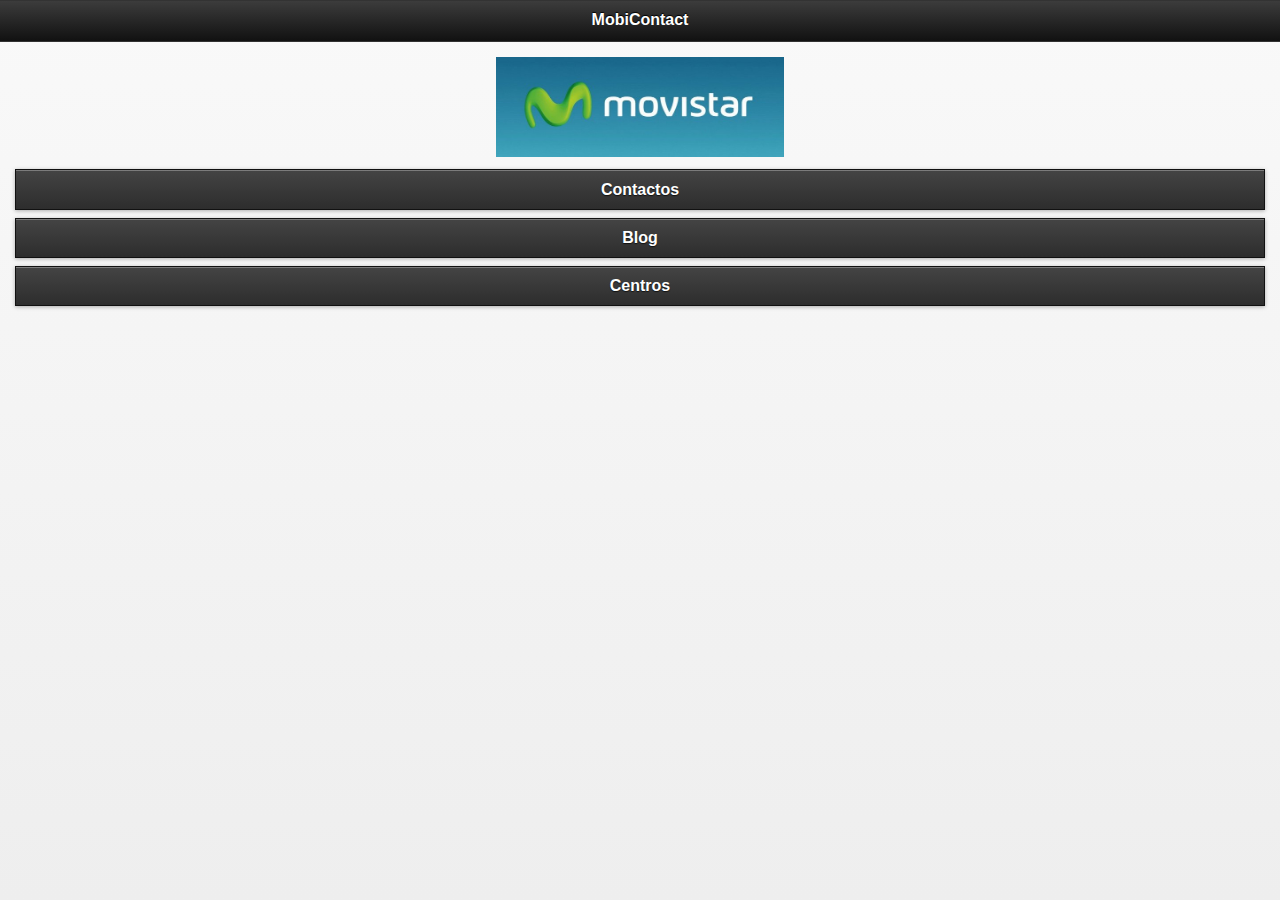
==== trunk/MobiContact/assets/www/index.html @ eaf75705 "" ====
<!DOCTYPE html>
<html>
    <head>
        <meta charset="utf-8" />
        <meta name="viewport" content="width=device-width, initial-scale=1" />
        <title>MobiContact</title>
        <link rel="stylesheet" href="themes/jquery.mobile-1.1.1.min.css" />
        <!--        <link rel="stylesheet" href="themes/my.css" />-->

        <script type="text/javascript" charset="utf-8" src="js/jquery.min.js"></script>
        <script type="text/javascript" charset="utf-8" src="js/jquery.mobile-1.1.1.min.js"></script>
        <!--        <script src="js/my.js"></script>-->
    </head>
    <body>
        <!-- PAGINA INICIAL -->
        <div data-role="page" id="main">
            <div data-role="header">
                <h1>MobiContact</h1>
            </div><!-- /header -->

            <div data-role="content">	
                <div style=" text-align:center">
                    <img style="width: 288px; height: 100px" src="themes/images/movistar_horizontal.jpg" />
                </div>
                <a href="#contactos" data-role="button" data-theme="a">Contactos</a>
                <a href="#mainPage" data-role="button" data-theme="a">Blog</a>
                <a href="#centros" data-role="button" data-theme="a">Centros</a>
            </div><!-- /content -->
        </div><!-- /page -->

        <div data-role="page" id="mainPage">
            <div data-role="header">
                <a href="#main" data-rel="back">Home</a>
                <h1>Blog Movistar</h1>
            </div>

            <div data-role="content">  
                <div id="status"></div>  
                <ul id="linksList" data-role="listview" data-inset="true"></ul>
            </div>

            <div data-role="footer">
                <h4>Loja -  Ecuador</h4>
            </div>
        </div>

        <div data-role="page" id="contentPage">
            <div data-role="header">
                <a href="#main" data-rel="back">Home</a>
                <h1>Blog Movistar</h1>
            </div>

            <div data-role="content" id="entryText">
            </div>

            <div data-role="footer">
                <a href="#mainPage" data-rel="back">Posts!</a>
            </div>
        </div>

        <!-- PAGINA DE CONTACTOS -->
        <div data-role="page" id="contactos">
            <div data-role="header">
                <a href="#main" data-rel="back">Home</a>
                <h1>Contactos</h1>
            </div> <!--header -->

            <div data-role="content">	
                <div style=" text-align:center">
                    <img style="width: 288px; height: 100px" src="themes/images/movistar_horizontal.jpg" />
                </div>

                <div data-role="content">
                    <a id="actualizar" data-role="button" href=#> Actualizar </a>
                    <div id="status"></div> 
                    <ul id="listaContactos" data-role="listview" data-inset="true"></ul>
                </div>
            </div> <!--content -->
        </div> <!--page -->
        
        
        <!-- PAGINA DE CENTROS -->
        <div data-role="page" id="centros">
            <div data-role="header">
                <a href="#main" data-rel="back">Home</a>
                <h1>Blog Movistar</h1>
            </div>

            <div data-role="content"> 
            </div>

            <div data-role="footer">
                
            </div>
        </div>

        <script type="text/javascript" charset="utf-8" src="js/rss.js"></script>
        <script type="text/javascript" charset="utf-8" src="js/cordova-1.7.0.js"></script>  
        <script type="text/javascript" charset="utf-8" src="js/contactos.js"></script>

        <!--        <div style=" text-align:center">
                    <img style="width: 288px; height: 100px" src="themes/images/movistar_horizontal.jpg" />
                </div>
                <div class="ui-grid-a">
                    <div class="ui-block-a">
                        <div style=" text-align:center">
                            <a data-role="button" data-inline="true" href="centros.html">
                                <img src="themes/images/sim_icon2.png" style="width: 60px; height: px"/>
                                <br>Centros
                            </a>
                        </div>
                    </div>
                    <div class="ui-block-b">
                        <div style=" text-align:center">
                            <a data-role="button" data-inline="true" href="perfil.html">
                                <img src="themes/images/icon-pc-movistar.png" style="width: 60px; height: px"/>
                                <br>Peril
                            </a>
                        </div>
                    </div>
                    <div class="ui-block-a">
                    </div>
                    <div class="ui-block-b">
                    </div>
                    <div class="ui-block-a">
                        <div style=" text-align:center">
                            <a data-role="button" data-inline="true" href="contactos.html">
                                <img src="themes/images/tools_icon2.png" style="width: 60px; height: px"/>
                                <br>Numeros
                            </a>
                        </div>
                    </div>
                    <div class="ui-block-b">
                        <div style=" text-align:center">
                            <a data-role="button" data-inline="true" href="noticias.html">
                                <img src="themes/images/notes_icon2.png" style="width: 60px; height: px"/>
                                <br>Ofertas
                            </a>
                        </div>
                    </div>
        
                </div>-->
    </body>
</html>
---- trunk/MobiContact/assets/www/themes/my.css ----
.text-align-center {
  text-align: center;
}
.text-align-right {
  text-align: right;
}

/** CSS for non-standard jQuery Mobile styles or Codiqa components **/
.split-wrapper {
  width: 100%;
  min-height: 200px;
  clear: both;
}
@media all and (min-width: 650px) {
	.content-secondary {
		text-align: left;
		float: left;
		width: 45%;
		background: none;
		padding: 1.5em 6% 3em 0;
		margin: 0;
	}
	.content-secondary {
    background: none;
    border-top: none;
	}
	.content-primary {
		width: 45%;
		float: right;
		margin-right: 1%;
		padding-right: 1%;
	}
	.content-primary ul:first-child {
		margin-top: 0;
	}
  .content-secondary ul.ui-listview, .content-secondary ul.ui-listview-inset {
    margin: 0;
  }
  .content-secondary ul.ui-listview .ui-li-divider, .content-secondary ul.ui-listview .ui-li {
    border-radius: 0px;
  }
  .content-secondary ul.ui-listview .ui-li {
    border-left: 0;
    border-right: 0;
  }
	.content-secondary h2 {
		position: absolute;
		left: -9999px;
	}
	.content-secondary .ui-li-divider {
		padding-top: 1em;
		padding-bottom: 1em;
	}
	.content-secondary {
		margin: 0;
		padding: 0;
	}
  
}
@media all and (min-width: 750px){
	.content-secondary {
		width: 34%;
	}
	.content-primary {
		width: 60%;
		padding-right: 1%;
	}	
  .content-secondary ul.ui-listview-inset {
}

@media all and (min-width: 1200px){
	.content-secondary {
		width: 30%;
		padding-right:6%;
		margin: 0px 0 20px 5%;
	}
	.content-secondary ul {
    margin: 0;
  }
	.content-secondary {
		margin: 0;
		padding: 0;
	}
	.content-primary {
		width: 50%;
		margin-right: 5%;
		padding-right: 3%;
	}
	.content-primary {
		width: 60%;
	}
}
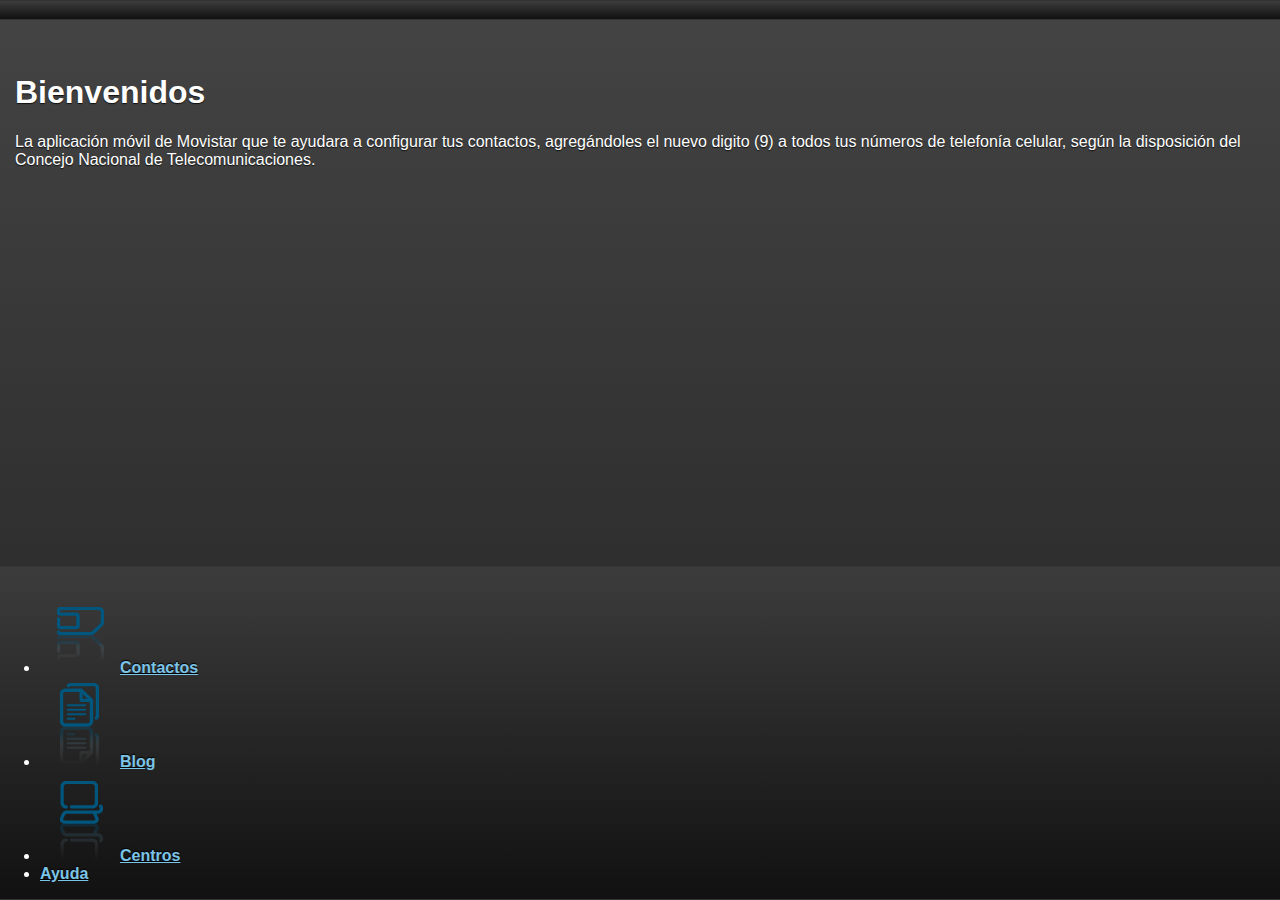
==== commit 08af466a: "interfaz integradas problemas con eventos de navegacion!!" ====
--- a/trunk/MobiContact/assets/www/index.html
+++ b/trunk/MobiContact/assets/www/index.html
@@ -9,47 +9,73 @@
 
         <script type="text/javascript" charset="utf-8" src="js/jquery.min.js"></script>
         <script type="text/javascript" charset="utf-8" src="js/jquery.mobile-1.1.1.min.js"></script>
+        <link rel="stylesheet" href="themes/my.css"/>
         <!--        <script src="js/my.js"></script>-->
     </head>
     <body>
         <!-- PAGINA INICIAL -->
-        <div data-role="page" id="main">
-            <div data-role="header">
-                <h1>MobiContact</h1>
+        <div data-role="page" id="main" data-theme="a">
+            <div data-role="header">
+                <div id="head">
+                    <img id="img-head" src="themes/images/movistar-head.png" alt="">
+                </div>
             </div><!-- /header -->
 
             <div data-role="content">	
                 <div style=" text-align:center">
-                    <img style="width: 288px; height: 100px" src="themes/images/movistar_horizontal.jpg" />
-                </div>
-                <a href="#contactos" data-role="button" data-theme="a">Contactos</a>
+                </div>
+                <!--<a href="#contactos" data-role="button" data-theme="a">Contactos</a>
                 <a href="#mainPage" data-role="button" data-theme="a">Blog</a>
-                <a href="#centros" data-role="button" data-theme="a">Centros</a>
+                <a href="#centros" data-role="button" data-theme="a">Centros</a>-->
+                <section id="content">
+                    <article>
+                        <img src="themes/images/icon-asistente-movil1.png" class="img_content" alt="">
+                        <h1 class="title">Bienvenidos</h1>
+                        <p>La aplicación móvil de Movistar que te ayudara a configurar tus contactos, agregándoles el nuevo digito (9) a todos tus números de telefonía celular, según la  disposición del Concejo Nacional de Telecomunicaciones.</p>
+                    </article>
+                </section>
+                
             </div><!-- /content -->
+            <div data-role="footer" data-position="fixed" >
+                <ul class="ul-menu">
+                    <li class="li-menu"><a href="#contactos"><img src="themes/images/sim_icon2.png" alt=""><span>Contactos</span></a></li>
+                    <li class="li-menu"><a href="#mainPage"><img src="themes/images/notes_icon2.png" alt=""><span>Blog</span></a></li>
+                    <li class="li-menu"><a href="#centros"><img src="themes/images/icon-pc-movistar.png" alt=""><span>Centros</span></a></li>
+                    <li class="li-menu"><a href="#ayuda"><img src="themes/images/ayuda_icon.png" alt=""><span>Ayuda</span></a></li>
+                </ul>
+            </div>
         </div><!-- /page -->
 
-        <div data-role="page" id="mainPage">
+        <div data-role="page" data-theme="a" id="mainPage">
+            <div data-role="header">
+                <a href="#main" data-rel="#main">Home</a>
+                <!-- <h1>Blog Movistar</h1> -->
+                <div id="head">
+                    <img id="img-head" src="themes/images/movistar-head.png" alt="">
+                </div>
+            </div>
+
+            <div data-role="content">  
+                <div id="status"></div>  
+                <ul id="linksList" data-role="listview" data-inset="true" data-filter="true"></ul>
+            </div>
+
+            <div data-role="footer" data-position="fixed" >
+                <ul class="ul-menu">
+                    <li class="li-menu"><a href="#contactos"><img src="themes/images/sim_icon2.png" alt=""><span>Contactos</span></a></li>
+                    <li class="li-menu"><a href="#mainPage"><img src="themes/images/notes_icon2.png" alt=""><span>Blog</span></a></li>
+                    <li class="li-menu"><a href="#centros"><img src="themes/images/icon-pc-movistar.png" alt=""><span>Centros</span></a></li>
+                    <li class="li-menu"><a href="#ayuda"><img src="themes/images/ayuda_icon.png" alt=""><span>Ayuda</span></a></li>
+                </ul>
+            </div>
+        </div>
+
+        <div data-role="page" id="contentPage">
             <div data-role="header">
                 <a href="#main" data-rel="back">Home</a>
                 <h1>Blog Movistar</h1>
             </div>
 
-            <div data-role="content">  
-                <div id="status"></div>  
-                <ul id="linksList" data-role="listview" data-inset="true"></ul>
-            </div>
-
-            <div data-role="footer">
-                <h4>Loja -  Ecuador</h4>
-            </div>
-        </div>
-
-        <div data-role="page" id="contentPage">
-            <div data-role="header">
-                <a href="#main" data-rel="back">Home</a>
-                <h1>Blog Movistar</h1>
-            </div>
-
             <div data-role="content" id="entryText">
             </div>
 
@@ -59,44 +85,281 @@
         </div>
 
         <!-- PAGINA DE CONTACTOS -->
-        <div data-role="page" id="contactos">
-            <div data-role="header">
-                <a href="#main" data-rel="back">Home</a>
-                <h1>Contactos</h1>
+        <div data-role="page" data-theme="a" id="contactos">
+            <div data-role="header">
+                <a href="#main" data-rel="#main">Home</a>
+                <!-- <h1>Contactos</h1> -->
+                <div id="head">
+                    <img id="img-head" src="themes/images/movistar-head.png" alt="">
+                </div>
             </div> <!--header -->
 
             <div data-role="content">	
-                <div style=" text-align:center">
-                    <img style="width: 288px; height: 100px" src="themes/images/movistar_horizontal.jpg" />
-                </div>
-
                 <div data-role="content">
                     <a id="actualizar" data-role="button" href=#> Actualizar </a>
                     <div id="status"></div> 
-                    <ul id="listaContactos" data-role="listview" data-inset="true"></ul>
+                    <ul id="listaContactos" data-role="listview" data-inset="true" class="ul-menu"></ul>
                 </div>
             </div> <!--content -->
+            <div data-role="footer" data-position="fixed" >
+                <ul class="ul-menu">
+                    <li class="li-menu"><a href="#contactos"><img src="themes/images/sim_icon2.png" alt=""><span>Contactos</span></a></li>
+                    <li class="li-menu"><a href="#mainPage"><img src="themes/images/notes_icon2.png" alt=""><span>Blog</span></a></li>
+                    <li class="li-menu"><a href="#centros"><img src="themes/images/icon-pc-movistar.png" alt=""><span>Centros</span></a></li>
+                    <li class="li-menu"><a href="#ayuda"><img src="themes/images/ayuda_icon.png" alt=""><span>Ayuda</span></a></li>
+                </ul>
+            </div>
         </div> <!--page -->
         
         
         <!-- PAGINA DE CENTROS -->
-        <div data-role="page" id="centros">
-            <div data-role="header">
-                <a href="#main" data-rel="back">Home</a>
-                <h1>Blog Movistar</h1>
+        <div data-role="page" data-theme="a" id="centros">
+            <div data-role="header">
+                <a href="#main" data-rel="#main">Home</a>
+                <!-- <h1>Blog Movistar</h1> -->
+                <div id="head">
+                    <img id="img-head" src="themes/images/movistar-head.png" alt="">
+                </div>
             </div>
 
             <div data-role="content"> 
-            </div>
-
-            <div data-role="footer">
-                
+                <ul data-role="listview" data-inset="true" id='centros_div'  class="ul-menu"></ul>
+            </div>
+
+            <div data-role="footer" data-position="fixed" >
+                <ul class="ul-menu">
+                    <li class="li-menu"><a href="#contactos"><img src="themes/images/sim_icon2.png" alt=""><span>Contactos</span></a></li>
+                    <li class="li-menu"><a href="#mainPage"><img src="themes/images/notes_icon2.png" alt=""><span>Blog</span></a></li>
+                    <li class="li-menu"><a href="#centros"><img src="themes/images/icon-pc-movistar.png" alt=""><span>Centros</span></a></li>
+                    <li class="li-menu"><a href="#ayuda"><img src="themes/images/ayuda_icon.png" alt=""><span>Ayuda</span></a></li>
+                </ul>
+            </div>
+        </div>
+
+
+        <!-- PAGINA DE locales -->
+        <div data-role="page" data-theme="a" id="locales">
+            <div data-role="header">
+                <a href="#main" data-rel="#main">Home</a>
+                <!-- <h1>Blog Movistar</h1> -->
+                <div id="head">
+                    <img id="img-head" src="themes/images/movistar-head.png" alt="">
+                </div>
+            </div>
+
+            <div data-role="content"> 
+                <div style=" text-align:center">
+                    
+                </div>
+                <div class="locales" data-role="listview"  data-inset="true" class="ul-menu"></div>
+            </div>
+
+            <div data-role="footer" data-position="fixed" >
+                <ul class="ul-menu">
+                    <li class="li-menu"><a href="#contactos"><img src="themes/images/sim_icon2.png" alt=""><span>Contactos</span></a></li>
+                    <li class="li-menu"><a href="#mainPage"><img src="themes/images/notes_icon2.png" alt=""><span>Blog</span></a></li>
+                    <li class="li-menu"><a href="#centros"><img src="themes/images/icon-pc-movistar.png" alt=""><span>Centros</span></a></li>
+                    <li class="li-menu"><a href="#ayuda"><img src="themes/images/ayuda_icon.png" alt=""><span>Ayuda</span></a></li>
+                </ul>
+            </div>
+        </div>
+
+
+        <!-- PAGINA DE locales -->
+        <div data-role="page" data-theme="a" id="mapa">
+            <div data-role="header">
+                <a href="#main" data-rel="#main">Home</a>
+                <!-- <h1>Blog Movistar</h1> -->
+                <div id="head">
+                    <img id="img-head" src="themes/images/movistar-head.png" alt="">
+                </div>
+            </div>
+
+            <div data-role="content" style="text-align:center; display:block; margin-left:auto; margin-right:auto;"> 
+                 <div id="map" style="height:350px; width:100%"></div>
+            </div>
+
+            <div data-role="footer" data-position="fixed" >
+                <ul class="ul-menu">
+                    <li class="li-menu"><a href="#contactos"><img src="themes/images/sim_icon2.png" alt=""><span>Contactos</span></a></li>
+                    <li class="li-menu"><a href="#mainPage"><img src="themes/images/notes_icon2.png" alt=""><span>Blog</span></a></li>
+                    <li class="li-menu"><a href="#centros"><img src="themes/images/icon-pc-movistar.png" alt=""><span>Centros</span></a></li>
+                    <li class="li-menu"><a href="#ayuda"><img src="themes/images/ayuda_icon.png" alt=""><span>Ayuda</span></a></li>
+                </ul>
+            </div>
+        </div>
+
+        <!-- PAGINA DE AYUDA -->
+        <div data-role="page" data-theme="a" id="ayuda">
+            <div data-role="header">
+                <a href="#main" data-rel="#main">Home</a>
+                
+                <div id="head">
+                    <img id="img-head" src="themes/images/movistar-head.png" alt="">
+                </div>
+            </div>
+
+            <div data-role="content">
+                <section id="sec_ayuda">
+                    <article>
+                        <h1 class="title">Ayuda</h1>
+                        <p>Por favor, Seleccione una opción:</p>
+                        <ul class="ul-ayu">
+                            <li class="li-ayu"><a href="#ayuda-contactos"><img src="themes/images/sim_icon2.png" alt=""><span>Contactos</span></a></li>
+                            <li class="li-ayu"><a href="#ayuda-blog"><img src="themes/images/notes_icon2.png" alt=""><span>Blog</span></a></li>
+                            <li class="li-ayu"><a href="#ayuda-centros"><img src="themes/images/icon-pc-movistar.png" alt=""><span>Centros</span></a></li>
+                            <li class="li-ayu"><a href="#ayuda-ayuda"><img src="themes/images/ayuda_icon.png" alt=""><span>Ayuda</span></a></li>
+                        </ul>
+                    </article>
+                </section>
+            </div>
+
+            <div data-role="footer" data-position="fixed" >
+                <ul class="ul-menu">
+                    <li class="li-menu"><a href="#contactos"><img src="themes/images/sim_icon2.png" alt=""><span>Contactos</span></a></li>
+                    <li class="li-menu"><a href="#mainPage"><img src="themes/images/notes_icon2.png" alt=""><span>Blog</span></a></li>
+                    <li class="li-menu"><a href="#centros"><img src="themes/images/icon-pc-movistar.png" alt=""><span>Centros</span></a></li>
+                    <li class="li-menu"><a href="#ayuda"><img src="themes/images/ayuda_icon.png" alt=""><span>Ayuda</span></a></li>
+                </ul>
+            </div>
+        </div>
+
+        <!-- PAGINA DE AYUDA contactos -->
+        <div data-role="page" data-theme="a" id="ayuda-contactos">
+            <div data-role="header">
+                <a href="#main" data-rel="#main">Home</a>
+                
+                <div id="head">
+                    <img id="img-head" src="themes/images/movistar-head.png" alt="">
+                </div>
+            </div>
+
+            <div data-role="content">
+                <section id="sec_ayuda">
+                    <article>
+                        <h1 class="title">Contactos</h1>
+                        <img src="themes/images/sim_icon2.png" class="img_content" alt="">
+                        <p>Dentro de esta opción encontrarte un botón “Actualizar” el cual le permitirá a la aplicación obtener todos sus contactos y verificar si cada números  almacenando es un número celular o convencional, en caso de ser número celular se le agregara el nuevo digito (9) establecido por el Concejo Nacional de Telecomunicaciones, es decir si un número de celular con este formato: 08x-xxx-xxx, al momento de convertirlo al nuevo formato se deberá escribir el digito 9 después del 0 y el resto del número, quedando de la siguiente forma: 098-xxx-xxxx. Por el contrario si el número encontrado resulta ser un número convencional no se realizara ningún cambio sobre el. El nuevo digito entrara en vigencia el 30 de septiembre del 2012.</p>
+                    </article>
+                </section>
+            </div>
+
+            <div data-role="footer" data-position="fixed" >
+                <ul class="ul-menu">
+                    <li class="li-menu"><a href="#contactos"><img src="themes/images/sim_icon2.png" alt=""><span>Contactos</span></a></li>
+                    <li class="li-menu"><a href="#mainPage"><img src="themes/images/notes_icon2.png" alt=""><span>Blog</span></a></li>
+                    <li class="li-menu"><a href="#centros"><img src="themes/images/icon-pc-movistar.png" alt=""><span>Centros</span></a></li>
+                    <li class="li-menu"><a href="#ayuda"><img src="themes/images/ayuda_icon.png" alt=""><span>Ayuda</span></a></li>
+                </ul>
+            </div>
+        </div>
+
+        <!-- PAGINA DE AYUDA Blog -->
+        <div data-role="page" data-theme="a" id="ayuda-blog">
+            <div data-role="header">
+                <a href="#main" data-rel="#main">Home</a>
+                
+                <div id="head">
+                    <img id="img-head" src="themes/images/movistar-head.png" alt="">
+                </div>
+            </div>
+
+            <div data-role="content">
+                <section id="sec_ayuda">
+                    <article>
+                        <h1 class="title">Blog</h1>
+                        <img src="themes/images/notes_icon2.png" class="img_content" alt="">
+                        <p>Dentro de la pestaña Blog encontrara los últimos post publicados dentro del <a href="http://telefonica.com.ec/blog/">blog oficial de movistar ecuador</a> estos aparecerán listados por su titulo, para ver su contenido puede hacer clic sobre cualquier tema de su interés o simplemente puede filtrar el tema que desee, escribiendo sobre la caja de texto destinado para ello, la búsqueda es sensible a los caracteres acentuados, es decir existen diferencias  entre vocales con tilde que vocales sin tilde, recomendamos tener esto en cuenta cuando realice sus búsquedas.</p>
+                    </article>
+                </section>
+            </div>
+
+            <div data-role="footer" data-position="fixed" >
+                <ul class="ul-menu">
+                    <li class="li-menu"><a href="#contactos"><img src="themes/images/sim_icon2.png" alt=""><span>Contactos</span></a></li>
+                    <li class="li-menu"><a href="#mainPage"><img src="themes/images/notes_icon2.png" alt=""><span>Blog</span></a></li>
+                    <li class="li-menu"><a href="#centros"><img src="themes/images/icon-pc-movistar.png" alt=""><span>Centros</span></a></li>
+                    <li class="li-menu"><a href="#ayuda"><img src="themes/images/ayuda_icon.png" alt=""><span>Ayuda</span></a></li>
+                </ul>
+            </div>
+        </div>
+
+        <!-- PAGINA DE AYUDA centros -->
+        <div data-role="page" data-theme="a" id="ayuda-centros">
+            <div data-role="header">
+                <a href="#main" data-rel="#main">Home</a>
+                
+                <div id="head">
+                    <img id="img-head" src="themes/images/movistar-head.png" alt="">
+                </div>
+            </div>
+
+            <div data-role="content">
+                <section id="sec_ayuda">
+                    <article>
+                        <h1 class="title">Centros</h1>
+                        <img src="themes/images/icon-pc-movistar.png" class="img_content" alt="">
+                        <p>Dentro de esta opción encontraremos los principales centros autorizados del país ubicados dentro de un mapa provisto por el servicio de Open Street Maps, estos centros están divididos en las principales ciudades como Quito, Guayaquil, Cuenca y Loja, Seleccionamos la ciudad que deseemos y posteriormente se listaran los principales centros autorizados en esa ciudad, posteriormente visualizaremos el centro autorizado seleccionado en el mapa resaltado por una flecha roja en la ubicación exacta del centro autorizado.</p>
+                    </article>
+                </section>
+            </div>
+
+            <div data-role="footer" data-position="fixed" >
+                <ul class="ul-menu">
+                    <li class="li-menu"><a href="#contactos"><img src="themes/images/sim_icon2.png" alt=""><span>Contactos</span></a></li>
+                    <li class="li-menu"><a href="#mainPage"><img src="themes/images/notes_icon2.png" alt=""><span>Blog</span></a></li>
+                    <li class="li-menu"><a href="#centros"><img src="themes/images/icon-pc-movistar.png" alt=""><span>Centros</span></a></li>
+                    <li class="li-menu"><a href="#ayuda"><img src="themes/images/ayuda_icon.png" alt=""><span>Ayuda</span></a></li>
+                </ul>
+            </div>
+        </div>
+
+        <!-- PAGINA DE AYUDA ayuda -->
+        <div data-role="page" data-theme="a" id="ayuda-ayuda">
+            <div data-role="header">
+                <a href="#main" data-rel="#main">Home</a>
+                
+                <div id="head">
+                    <img id="img-head" src="themes/images/movistar-head.png" alt="">
+                </div>
+            </div>
+
+            <div data-role="content">
+                <section id="sec_ayuda">
+                    <article>
+                        <h1 class="title">Ayuda</h1>
+                        <img src="themes/images/ayuda_icon.png" class="img_content" alt="">
+                        <p>Encontrara un menú con las opciones disponibles, el usuario deberá seleccionar una de las cuatro opciones disponibles.</br>
+                        <b>Contactos:</b> Provee la información necesaria para poder realizar la actualización de sus contactos.</br>
+                        <b>Blog:</b> Información general acerca de los post publicados en el Blog oficial de Movistar Ecuador.</br>
+                        <b>Centros:</b> Provee información necesaria sobre la ubicación de los principales centros  autorizados del país en las ciudades mas relevantes.</br>
+                        <b>Ayuda:</b> Muestra información básica de cada elemento de la aplicación.
+                        </p>
+                    </article>
+                </section>
+            </div>
+
+            <div data-role="footer" data-position="fixed" >
+                <ul class="ul-menu">
+                    <li class="li-menu"><a href="#contactos"><img src="themes/images/sim_icon2.png" alt=""><span>Contactos</span></a></li>
+                    <li class="li-menu"><a href="#mainPage"><img src="themes/images/notes_icon2.png" alt=""><span>Blog</span></a></li>
+                    <li class="li-menu"><a href="#centros"><img src="themes/images/icon-pc-movistar.png" alt=""><span>Centros</span></a></li>
+                    <li class="li-menu"><a href="#ayuda"><img src="themes/images/ayuda_icon.png" alt=""><span>Ayuda</span></a></li>
+                </ul>
             </div>
         </div>
 
         <script type="text/javascript" charset="utf-8" src="js/rss.js"></script>
-        <script type="text/javascript" charset="utf-8" src="js/cordova-1.7.0.js"></script>  
+        <script type="text/javascript" charset="utf-8" src="cordova-2.0.0.js"></script>  
         <script type="text/javascript" charset="utf-8" src="js/contactos.js"></script>
+        <script type="text/javascript" charset="utf-8" src="js/fittext.js"></script>
+        <script type="text/javascript" charset="utf-8" src="js/centros.js"></script>
+        <script src="http://www.openlayers.org/api/OpenLayers.js">  </script>
+        <script type="text/javascript" charset="utf-8">
+            //$("span").fitText();
+            //$("span").fitText(1.2);
+            $("span").fitText(1.1, { minFontSize: '11px', maxFontSize: '20px' });
+        </script>
 
         <!--        <div style=" text-align:center">
                     <img style="width: 288px; height: 100px" src="themes/images/movistar_horizontal.jpg" />
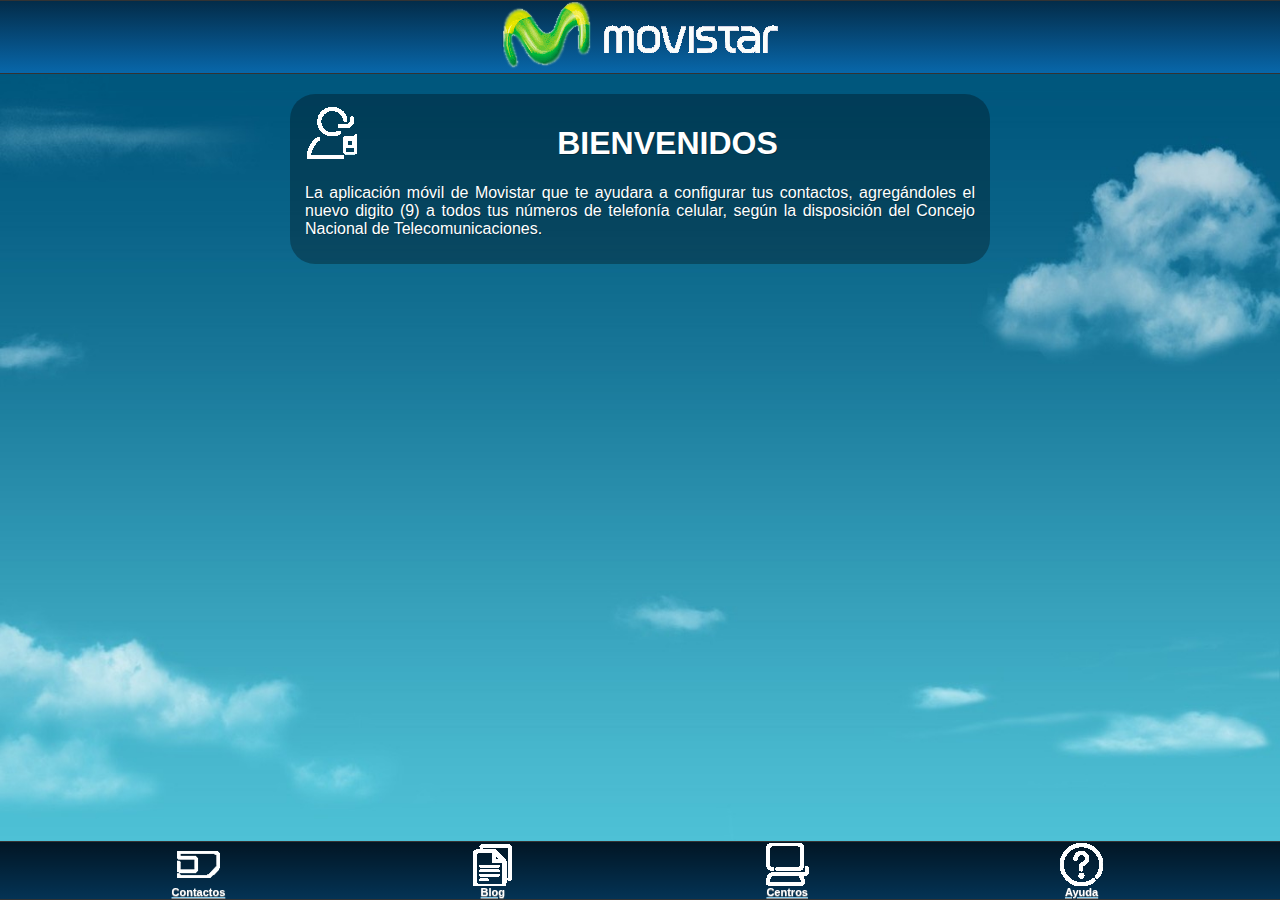
==== commit 9420869a: "SlideUp" ====
--- a/trunk/MobiContact/assets/www/index.html
+++ b/trunk/MobiContact/assets/www/index.html
@@ -41,7 +41,7 @@
                     <li class="li-menu"><a href="#contactos"><img src="themes/images/sim_icon2.png" alt=""><span>Contactos</span></a></li>
                     <li class="li-menu"><a href="#mainPage"><img src="themes/images/notes_icon2.png" alt=""><span>Blog</span></a></li>
                     <li class="li-menu"><a href="#centros"><img src="themes/images/icon-pc-movistar.png" alt=""><span>Centros</span></a></li>
-                    <li class="li-menu"><a href="#ayuda"><img src="themes/images/ayuda_icon.png" alt=""><span>Ayuda</span></a></li>
+                    <li class="li-menu"><a href="#ayuda" data-transition="slideup"><img src="themes/images/ayuda_icon.png" alt=""><span>Ayuda</span></a></li>
                 </ul>
             </div>
         </div><!-- /page -->
@@ -350,7 +350,7 @@
         </div>
 
         <script type="text/javascript" charset="utf-8" src="js/rss.js"></script>
-        <script type="text/javascript" charset="utf-8" src="cordova-2.0.0.js"></script>  
+        <script type="text/javascript" charset="utf-8" src="js/cordova-2.0.0.js"></script>  
         <script type="text/javascript" charset="utf-8" src="js/contactos.js"></script>
         <script type="text/javascript" charset="utf-8" src="js/fittext.js"></script>
         <script type="text/javascript" charset="utf-8" src="js/centros.js"></script>
--- a/trunk/MobiContact/assets/www/themes/my.css
+++ b/trunk/MobiContact/assets/www/themes/my.css
@@ -1,4 +1,225 @@
-.text-align-center {
+p {
+	text-align: justify;
+}
+.ui-body-a {
+	background-color: #0066FF;
+	background: transparent url(images/background.jpg) no-repeat;
+	background-size: 100% 100%;
+}
+
+.ui-bar-a {
+	/*border: 1px solid #B3B3B3 /*{a-bar-border};*/
+	background: #064a7a; /*{a-bar-background-color}*/
+	color: #ffffff; /*{a-bar-color}*/
+	font-weight: bold;
+	text-shadow: 0 1px 1px #8d8b8b;
+	background-image: -webkit-gradient(linear, left top, left bottom, from( #032c49 /*{a-bar-background-start}*/), to( #0867aa /*{a-bar-background-end}*/)); /* Saf4+, Chrome */
+	background-image: -webkit-linear-gradient( #032c49 /*{a-bar-background-start}*/, #0867aa /*{a-bar-background-end}*/); /* Chrome 10+, Saf5.1+ */
+	background-image:    -moz-linear-gradient( #032c49 /*{a-bar-background-start}*/, #0867aa /*{a-bar-background-end}*/); /* FF3.6 */
+	background-image:     -ms-linear-gradient( #032c49 /*{a-bar-background-start}*/, #0867aa /*{a-bar-background-end}*/); /* IE10 */
+	background-image:      -o-linear-gradient( #032c49 /*{a-bar-background-start}*/, #0867aa /*{a-bar-background-end}*/); /* Opera 11.10+ */
+	background-image:         linear-gradient( #032c49 /*{a-bar-background-start}*/, #0867aa /*{a-bar-background-end}*/);
+}
+
+#content{
+	/* background: gray; */
+	background:rgba(0,0,0,.3);
+	border-radius: 25px;
+	margin: 0 auto;
+	max-width:700px;
+	/* max-width:70%; */
+}
+
+#content article{	
+	margin: 5px;
+	padding: 10px;
+	text-shadow: 1px 1px 0 rgba(0,0,0,.3);
+	text-align: justify;
+}
+
+#img-head {
+	/* max-width: 277px;
+	width: 100%;
+	heigh t: 100%;*/
+
+	max-width: 40%;
+	height: auto;
+	margin-bottom: 0;
+}
+
+#head {
+	text-align: center;
+}
+
+.img_content {
+	max-width: 15%;
+	height: auto;
+	float: left;
+}
+
+#list_ayuda {
+	background: rgba(0,0,0,0);
+	font-size: 16px;
+	text-align: justify;
+}
+
+#list_ayuda .list_opc {
+	clear: left; 
+	display: block;
+	width: 100%;
+	/* margin-left: 15px; */
+	font-weight: bold;
+}
+
+#list_ayuda .list_opc:hover {
+	background: rgba(0,0,0,0);
+}
+
+#sec_ayuda {
+	background:rgba(0,0,0,.3);
+	border-radius: 25px;
+	margin: 0 auto;
+	max-width:700px;
+	padding: 10px;
+}
+
+#sec_ayuda .ul-ayu {
+	background:rgba(0,0,0,.5);
+	border-radius: 25px;
+	text-align: center;
+	padding-left: 0px;
+}
+
+#sec_ayuda .ul-ayu .li-ayu {
+	box-sizing:border-box;
+	display: inline-block;
+	padding: 10px 10px 10px 0px;
+	width: 40%;
+}
+
+#sec_ayuda .ul-ayu .li-ayu:hover{
+	background: rgba(0,0,0,.3);
+	border-radius: 10px;
+}
+
+#sec_ayuda .ul-ayu .li-ayu img {
+	max-width: 90%;
+}
+
+.ui-overlay-a .ul-ayu .li-ayu a span{
+	color:white;
+	display: block;
+}
+
+.ui-overlay-a .ul-menu{
+	background:rgba(0,0,0,.5);
+	font-size: 0;
+	padding: 0;
+	text-align: center;
+}
+
+.ui-overlay-a .ul-menu .li-menu{
+	box-sizing:border-box;
+	display: inline-block;
+	/* font-size: 16px; */
+	height: 5%;
+	padding: 1px;
+	vertical-align: top;	
+	width: 23%;/*verificar con todos los medelos de cel*/
+}
+
+
+
+.ui-overlay-a .ul-menu .li-menu img {
+	max-width: 50%;
+	height: auto;
+	text-align: center;
+}
+
+
+/*ANIMACION SOBRE EL ENLACE 
+ .ui-overlay-a ul li a img {
+	-webkit-transition:.2s;
+	-moz-transition:.2s;
+}
+
+.ui-overlay-a ul li:hover a img {
+	-webkit-transform:scale(1.1);
+	-moz-transform:scale(1.1);
+} */
+
+ .ui-overlay-a .ul-menu .li-menu a span {
+	color:white;
+	display: block;
+	text-align: center;
+	margin-top: 0;
+	margin-bottom: 0;
+} 
+
+.ui-body-a .ui-link {
+	color: white;
+}
+
+.ui-btn-hover-a {
+	border: 1px solid #111;
+	background: #00335a;
+	font-weight: bold;
+	color: #00335a;
+	text-shadow: 0 /*{a-bhover-shadow-x}*/ 1px /*{a-bhover-shadow-y}*/ 0 /*{a-bhover-shadow-radius}*/ #ffffff /*{a-bhover-shadow-color}*/;
+	background-image: -webkit-gradient(linear, left top, left bottom, from( #00335a /*{a-bhover-background-start}*/), to( #5898c8 /*{a-bhover-background-end}*/)); /* Saf4+, Chrome */
+	background-image: -webkit-linear-gradient( #00335a /*{a-bhover-background-start}*/, #5898c8 /*{a-bhover-background-end}*/); /* Chrome 10+, Saf5.1+ */
+	background-image:    -moz-linear-gradient( #00335a /*{a-bhover-background-start}*/, #5898c8 /*{a-bhover-background-end}*/); /* FF3.6 */
+	background-image:     -ms-linear-gradient( #00335a /*{a-bhover-background-start}*/, #5898c8 /*{a-bhover-background-end}*/); /* IE10 */
+	background-image:      -o-linear-gradient( #00335a /*{a-bhover-background-start}*/, #5898c8 /*{a-bhover-background-end}*/); /* Opera 11.10+ */
+	background-image:         linear-gradient( #00335a /*{a-bhover-background-start}*/, #5898c8 /*{a-bhover-background-end}*/);
+}
+
+.ui-btn-up-a {
+	border:	1px solid #111;
+	background: #215d80;
+}
+
+/* a .ui-link {
+	margin-top: 0;
+	margin-bottom: 0;
+} */
+
+/* a.ui-btn-left{
+	width: 10%;
+	max-width: 60px;
+	max-height: 20px;
+} */
+
+.ui-header .ui-btn-inner{
+	padding: 2px 10px 2px 10px;
+}
+
+/* a.ui-btn-left span {
+	margin: 0,0,0,0;
+	font-size: 12px;
+	padding: 0;
+} */
+
+.ui-overlay-a .ul-menu .li-menu:hover {
+	background: rgba(0,0,0,.3);
+}
+
+.ui-overlay-a .ul-menu .li-menu img span{
+	display: block;
+}
+
+.title {
+	text-align: center;
+	text-transform: uppercase;
+}
+
+@media screen and (max-width: 250px){
+	.ui-overlay-a .ul-menu .li-menu{
+		width: 40%;
+	}
+}
+
+/*.text-align-center {
   text-align: center;
 }
 .text-align-right {
@@ -6,7 +227,7 @@
 }
 
 /** CSS for non-standard jQuery Mobile styles or Codiqa components **/
-.split-wrapper {
+/**.split-wrapper {
   width: 100%;
   min-height: 200px;
   clear: both;
@@ -89,5 +310,4 @@
 	.content-primary {
 		width: 60%;
 	}
-}
-
+}*/--- a/trunk/MobiContact/assets/www/themes/my.css
+++ b/trunk/MobiContact/assets/www/themes/my.css
@@ -1,4 +1,225 @@
-.text-align-center {
+p {
+	text-align: justify;
+}
+.ui-body-a {
+	background-color: #0066FF;
+	background: transparent url(images/background.jpg) no-repeat;
+	background-size: 100% 100%;
+}
+
+.ui-bar-a {
+	/*border: 1px solid #B3B3B3 /*{a-bar-border};*/
+	background: #064a7a; /*{a-bar-background-color}*/
+	color: #ffffff; /*{a-bar-color}*/
+	font-weight: bold;
+	text-shadow: 0 1px 1px #8d8b8b;
+	background-image: -webkit-gradient(linear, left top, left bottom, from( #032c49 /*{a-bar-background-start}*/), to( #0867aa /*{a-bar-background-end}*/)); /* Saf4+, Chrome */
+	background-image: -webkit-linear-gradient( #032c49 /*{a-bar-background-start}*/, #0867aa /*{a-bar-background-end}*/); /* Chrome 10+, Saf5.1+ */
+	background-image:    -moz-linear-gradient( #032c49 /*{a-bar-background-start}*/, #0867aa /*{a-bar-background-end}*/); /* FF3.6 */
+	background-image:     -ms-linear-gradient( #032c49 /*{a-bar-background-start}*/, #0867aa /*{a-bar-background-end}*/); /* IE10 */
+	background-image:      -o-linear-gradient( #032c49 /*{a-bar-background-start}*/, #0867aa /*{a-bar-background-end}*/); /* Opera 11.10+ */
+	background-image:         linear-gradient( #032c49 /*{a-bar-background-start}*/, #0867aa /*{a-bar-background-end}*/);
+}
+
+#content{
+	/* background: gray; */
+	background:rgba(0,0,0,.3);
+	border-radius: 25px;
+	margin: 0 auto;
+	max-width:700px;
+	/* max-width:70%; */
+}
+
+#content article{	
+	margin: 5px;
+	padding: 10px;
+	text-shadow: 1px 1px 0 rgba(0,0,0,.3);
+	text-align: justify;
+}
+
+#img-head {
+	/* max-width: 277px;
+	width: 100%;
+	heigh t: 100%;*/
+
+	max-width: 40%;
+	height: auto;
+	margin-bottom: 0;
+}
+
+#head {
+	text-align: center;
+}
+
+.img_content {
+	max-width: 15%;
+	height: auto;
+	float: left;
+}
+
+#list_ayuda {
+	background: rgba(0,0,0,0);
+	font-size: 16px;
+	text-align: justify;
+}
+
+#list_ayuda .list_opc {
+	clear: left; 
+	display: block;
+	width: 100%;
+	/* margin-left: 15px; */
+	font-weight: bold;
+}
+
+#list_ayuda .list_opc:hover {
+	background: rgba(0,0,0,0);
+}
+
+#sec_ayuda {
+	background:rgba(0,0,0,.3);
+	border-radius: 25px;
+	margin: 0 auto;
+	max-width:700px;
+	padding: 10px;
+}
+
+#sec_ayuda .ul-ayu {
+	background:rgba(0,0,0,.5);
+	border-radius: 25px;
+	text-align: center;
+	padding-left: 0px;
+}
+
+#sec_ayuda .ul-ayu .li-ayu {
+	box-sizing:border-box;
+	display: inline-block;
+	padding: 10px 10px 10px 0px;
+	width: 40%;
+}
+
+#sec_ayuda .ul-ayu .li-ayu:hover{
+	background: rgba(0,0,0,.3);
+	border-radius: 10px;
+}
+
+#sec_ayuda .ul-ayu .li-ayu img {
+	max-width: 90%;
+}
+
+.ui-overlay-a .ul-ayu .li-ayu a span{
+	color:white;
+	display: block;
+}
+
+.ui-overlay-a .ul-menu{
+	background:rgba(0,0,0,.5);
+	font-size: 0;
+	padding: 0;
+	text-align: center;
+}
+
+.ui-overlay-a .ul-menu .li-menu{
+	box-sizing:border-box;
+	display: inline-block;
+	/* font-size: 16px; */
+	height: 5%;
+	padding: 1px;
+	vertical-align: top;	
+	width: 23%;/*verificar con todos los medelos de cel*/
+}
+
+
+
+.ui-overlay-a .ul-menu .li-menu img {
+	max-width: 50%;
+	height: auto;
+	text-align: center;
+}
+
+
+/*ANIMACION SOBRE EL ENLACE 
+ .ui-overlay-a ul li a img {
+	-webkit-transition:.2s;
+	-moz-transition:.2s;
+}
+
+.ui-overlay-a ul li:hover a img {
+	-webkit-transform:scale(1.1);
+	-moz-transform:scale(1.1);
+} */
+
+ .ui-overlay-a .ul-menu .li-menu a span {
+	color:white;
+	display: block;
+	text-align: center;
+	margin-top: 0;
+	margin-bottom: 0;
+} 
+
+.ui-body-a .ui-link {
+	color: white;
+}
+
+.ui-btn-hover-a {
+	border: 1px solid #111;
+	background: #00335a;
+	font-weight: bold;
+	color: #00335a;
+	text-shadow: 0 /*{a-bhover-shadow-x}*/ 1px /*{a-bhover-shadow-y}*/ 0 /*{a-bhover-shadow-radius}*/ #ffffff /*{a-bhover-shadow-color}*/;
+	background-image: -webkit-gradient(linear, left top, left bottom, from( #00335a /*{a-bhover-background-start}*/), to( #5898c8 /*{a-bhover-background-end}*/)); /* Saf4+, Chrome */
+	background-image: -webkit-linear-gradient( #00335a /*{a-bhover-background-start}*/, #5898c8 /*{a-bhover-background-end}*/); /* Chrome 10+, Saf5.1+ */
+	background-image:    -moz-linear-gradient( #00335a /*{a-bhover-background-start}*/, #5898c8 /*{a-bhover-background-end}*/); /* FF3.6 */
+	background-image:     -ms-linear-gradient( #00335a /*{a-bhover-background-start}*/, #5898c8 /*{a-bhover-background-end}*/); /* IE10 */
+	background-image:      -o-linear-gradient( #00335a /*{a-bhover-background-start}*/, #5898c8 /*{a-bhover-background-end}*/); /* Opera 11.10+ */
+	background-image:         linear-gradient( #00335a /*{a-bhover-background-start}*/, #5898c8 /*{a-bhover-background-end}*/);
+}
+
+.ui-btn-up-a {
+	border:	1px solid #111;
+	background: #215d80;
+}
+
+/* a .ui-link {
+	margin-top: 0;
+	margin-bottom: 0;
+} */
+
+/* a.ui-btn-left{
+	width: 10%;
+	max-width: 60px;
+	max-height: 20px;
+} */
+
+.ui-header .ui-btn-inner{
+	padding: 2px 10px 2px 10px;
+}
+
+/* a.ui-btn-left span {
+	margin: 0,0,0,0;
+	font-size: 12px;
+	padding: 0;
+} */
+
+.ui-overlay-a .ul-menu .li-menu:hover {
+	background: rgba(0,0,0,.3);
+}
+
+.ui-overlay-a .ul-menu .li-menu img span{
+	display: block;
+}
+
+.title {
+	text-align: center;
+	text-transform: uppercase;
+}
+
+@media screen and (max-width: 250px){
+	.ui-overlay-a .ul-menu .li-menu{
+		width: 40%;
+	}
+}
+
+/*.text-align-center {
   text-align: center;
 }
 .text-align-right {
@@ -6,7 +227,7 @@
 }
 
 /** CSS for non-standard jQuery Mobile styles or Codiqa components **/
-.split-wrapper {
+/**.split-wrapper {
   width: 100%;
   min-height: 200px;
   clear: both;
@@ -89,5 +310,4 @@
 	.content-primary {
 		width: 60%;
 	}
-}
-
+}*/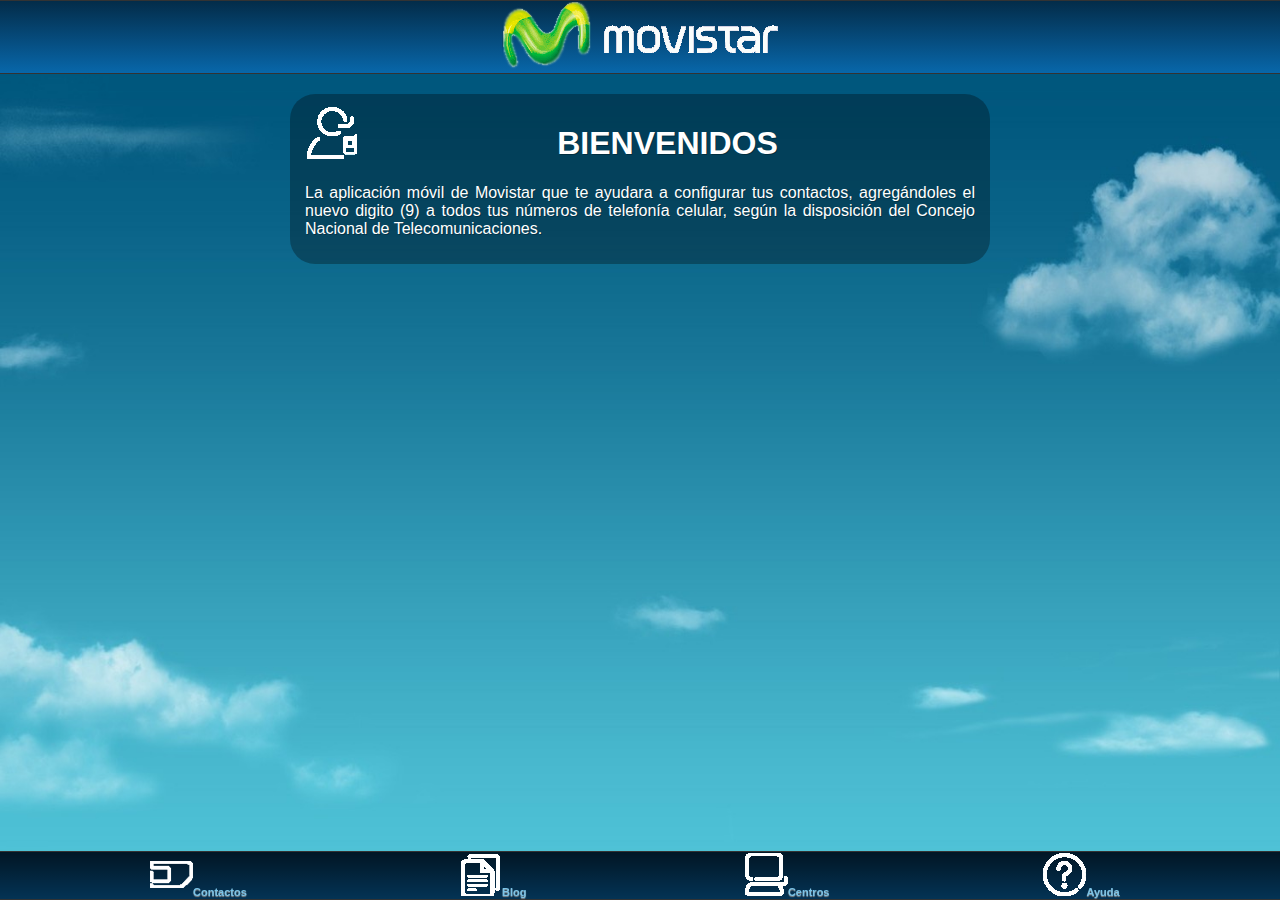
==== commit 52f31af6: "cambiado los enlaces del menu y ayuda" ====
--- a/trunk/MobiContact/assets/www/index.html
+++ b/trunk/MobiContact/assets/www/index.html
@@ -6,7 +6,7 @@
         <title>MobiContact</title>
         <link rel="stylesheet" href="themes/jquery.mobile-1.1.1.min.css" />
         <!--        <link rel="stylesheet" href="themes/my.css" />-->
-
+        <script type="text/javascript" charset="utf-8" src="js/prefixfree.min.js"></script>
         <script type="text/javascript" charset="utf-8" src="js/jquery.min.js"></script>
         <script type="text/javascript" charset="utf-8" src="js/jquery.mobile-1.1.1.min.js"></script>
         <link rel="stylesheet" href="themes/my.css"/>
@@ -22,8 +22,8 @@
             </div><!-- /header -->
 
             <div data-role="content">	
-                <div style=" text-align:center">
-                </div>
+                <!--<div style=" text-align:center">
+                </div>-->
                 <!--<a href="#contactos" data-role="button" data-theme="a">Contactos</a>
                 <a href="#mainPage" data-role="button" data-theme="a">Blog</a>
                 <a href="#centros" data-role="button" data-theme="a">Centros</a>-->
@@ -38,10 +38,10 @@
             </div><!-- /content -->
             <div data-role="footer" data-position="fixed" >
                 <ul class="ul-menu">
-                    <li class="li-menu"><a href="#contactos"><img src="themes/images/sim_icon2.png" alt=""><span>Contactos</span></a></li>
-                    <li class="li-menu"><a href="#mainPage"><img src="themes/images/notes_icon2.png" alt=""><span>Blog</span></a></li>
-                    <li class="li-menu"><a href="#centros"><img src="themes/images/icon-pc-movistar.png" alt=""><span>Centros</span></a></li>
-                    <li class="li-menu"><a href="#ayuda" data-transition="slideup"><img src="themes/images/ayuda_icon.png" alt=""><span>Ayuda</span></a></li>
+                    <a href="#contactos" ><li class="li-menu"><img src="themes/images/sim_icon2.png" alt=""><span>Contactos</span></li></a>
+                    <a href="#mainPage"><li class="li-menu"><img src="themes/images/notes_icon2.png" alt=""><span>Blog</span></li></a>
+                    <a href="#centros" ><li class="li-menu"><img src="themes/images/icon-pc-movistar.png" alt=""><span>Centros</span></li></a>
+                    <a href="#ayuda" ><li class="li-menu"><img src="themes/images/ayuda_icon.png" alt=""><span>Ayuda</span></li></a>
                 </ul>
             </div>
         </div><!-- /page -->
@@ -60,12 +60,12 @@
                 <ul id="linksList" data-role="listview" data-inset="true" data-filter="true"></ul>
             </div>
 
-            <div data-role="footer" data-position="fixed" >
-                <ul class="ul-menu">
-                    <li class="li-menu"><a href="#contactos"><img src="themes/images/sim_icon2.png" alt=""><span>Contactos</span></a></li>
-                    <li class="li-menu"><a href="#mainPage"><img src="themes/images/notes_icon2.png" alt=""><span>Blog</span></a></li>
-                    <li class="li-menu"><a href="#centros"><img src="themes/images/icon-pc-movistar.png" alt=""><span>Centros</span></a></li>
-                    <li class="li-menu"><a href="#ayuda"><img src="themes/images/ayuda_icon.png" alt=""><span>Ayuda</span></a></li>
+            <div data-role="footer"  data-position="fixed">
+                <ul class="ul-menu">
+                    <a href="#contactos" ><li class="li-menu"><img src="themes/images/sim_icon2.png" alt=""><span>Contactos</span></li></a>
+                    <a href="#mainPage"><li class="li-menu"><img src="themes/images/notes_icon2.png" alt=""><span>Blog</span></li></a>
+                    <a href="#centros" ><li class="li-menu"><img src="themes/images/icon-pc-movistar.png" alt=""><span>Centros</span></li></a>
+                    <a href="#ayuda" ><li class="li-menu"><img src="themes/images/ayuda_icon.png" alt=""><span>Ayuda</span></li></a>
                 </ul>
             </div>
         </div>
@@ -79,7 +79,7 @@
             <div data-role="content" id="entryText">
             </div>
 
-            <div data-role="footer">
+            <div data-role="footer" data-position="fixed">
                 <a href="#mainPage" data-rel="back">Posts!</a>
             </div>
         </div>
@@ -101,12 +101,12 @@
                     <ul id="listaContactos" data-role="listview" data-inset="true" class="ul-menu"></ul>
                 </div>
             </div> <!--content -->
-            <div data-role="footer" data-position="fixed" >
-                <ul class="ul-menu">
-                    <li class="li-menu"><a href="#contactos"><img src="themes/images/sim_icon2.png" alt=""><span>Contactos</span></a></li>
-                    <li class="li-menu"><a href="#mainPage"><img src="themes/images/notes_icon2.png" alt=""><span>Blog</span></a></li>
-                    <li class="li-menu"><a href="#centros"><img src="themes/images/icon-pc-movistar.png" alt=""><span>Centros</span></a></li>
-                    <li class="li-menu"><a href="#ayuda"><img src="themes/images/ayuda_icon.png" alt=""><span>Ayuda</span></a></li>
+            <div data-role="footer" data-position="fixed">
+                <ul class="ul-menu">
+                    <a href="#contactos" ><li class="li-menu"><img src="themes/images/sim_icon2.png" alt=""><span>Contactos</span></li></a>
+                    <a href="#mainPage"><li class="li-menu"><img src="themes/images/notes_icon2.png" alt=""><span>Blog</span></li></a>
+                    <a href="#centros" ><li class="li-menu"><img src="themes/images/icon-pc-movistar.png" alt=""><span>Centros</span></li></a>
+                    <a href="#ayuda" ><li class="li-menu"><img src="themes/images/ayuda_icon.png" alt=""><span>Ayuda</span></li></a>
                 </ul>
             </div>
         </div> <!--page -->
@@ -114,6 +114,9 @@
         
         <!-- PAGINA DE CENTROS -->
         <div data-role="page" data-theme="a" id="centros">
+            <form>
+
+
             <div data-role="header">
                 <a href="#main" data-rel="#main">Home</a>
                 <!-- <h1>Blog Movistar</h1> -->
@@ -126,20 +129,22 @@
                 <ul data-role="listview" data-inset="true" id='centros_div'  class="ul-menu"></ul>
             </div>
 
-            <div data-role="footer" data-position="fixed" >
-                <ul class="ul-menu">
-                    <li class="li-menu"><a href="#contactos"><img src="themes/images/sim_icon2.png" alt=""><span>Contactos</span></a></li>
-                    <li class="li-menu"><a href="#mainPage"><img src="themes/images/notes_icon2.png" alt=""><span>Blog</span></a></li>
-                    <li class="li-menu"><a href="#centros"><img src="themes/images/icon-pc-movistar.png" alt=""><span>Centros</span></a></li>
-                    <li class="li-menu"><a href="#ayuda"><img src="themes/images/ayuda_icon.png" alt=""><span>Ayuda</span></a></li>
-                </ul>
-            </div>
+            <div data-role="footer" data-position="fixed">
+                <ul class="ul-menu">
+                    <a href="#contactos" ><li class="li-menu"><img src="themes/images/sim_icon2.png" alt=""><span>Contactos</span></li></a>
+                    <a href="#mainPage"><li class="li-menu"><img src="themes/images/notes_icon2.png" alt=""><span>Blog</span></li></a>
+                    <a href="#centros" ><li class="li-menu"><img src="themes/images/icon-pc-movistar.png" alt=""><span>Centros</span></li></a>
+                    <a href="#ayuda" ><li class="li-menu"><img src="themes/images/ayuda_icon.png" alt=""><span>Ayuda</span></li></a>
+                </ul>
+            </div>
+            </form>
         </div>
 
 
         <!-- PAGINA DE locales -->
         <div data-role="page" data-theme="a" id="locales">
-            <div data-role="header">
+            <form>
+                <div data-role="header">
                 <a href="#main" data-rel="#main">Home</a>
                 <!-- <h1>Blog Movistar</h1> -->
                 <div id="head">
@@ -154,20 +159,23 @@
                 <div class="locales" data-role="listview"  data-inset="true" class="ul-menu"></div>
             </div>
 
-            <div data-role="footer" data-position="fixed" >
-                <ul class="ul-menu">
-                    <li class="li-menu"><a href="#contactos"><img src="themes/images/sim_icon2.png" alt=""><span>Contactos</span></a></li>
-                    <li class="li-menu"><a href="#mainPage"><img src="themes/images/notes_icon2.png" alt=""><span>Blog</span></a></li>
-                    <li class="li-menu"><a href="#centros"><img src="themes/images/icon-pc-movistar.png" alt=""><span>Centros</span></a></li>
-                    <li class="li-menu"><a href="#ayuda"><img src="themes/images/ayuda_icon.png" alt=""><span>Ayuda</span></a></li>
-                </ul>
-            </div>
-        </div>
-
-
-        <!-- PAGINA DE locales -->
+            <div data-role="footer" data-position="fixed">
+                <ul class="ul-menu">
+                    <a href="#contactos" ><li class="li-menu"><img src="themes/images/sim_icon2.png" alt=""><span>Contactos</span></li></a>
+                    <a href="#mainPage"><li class="li-menu"><img src="themes/images/notes_icon2.png" alt=""><span>Blog</span></li></a>
+                    <a href="#centros" ><li class="li-menu"><img src="themes/images/icon-pc-movistar.png" alt=""><span>Centros</span></li></a>
+                    <a href="#ayuda" ><li class="li-menu"><img src="themes/images/ayuda_icon.png" alt=""><span>Ayuda</span></li></a>
+                </ul>
+            </div>
+            </form>
+            
+        </div>
+
+
+        <!-- PAGINA DE mapa -->
         <div data-role="page" data-theme="a" id="mapa">
-            <div data-role="header">
+            <form>
+                    <div data-role="header">
                 <a href="#main" data-rel="#main">Home</a>
                 <!-- <h1>Blog Movistar</h1> -->
                 <div id="head">
@@ -179,14 +187,16 @@
                  <div id="map" style="height:350px; width:100%"></div>
             </div>
 
-            <div data-role="footer" data-position="fixed" >
-                <ul class="ul-menu">
-                    <li class="li-menu"><a href="#contactos"><img src="themes/images/sim_icon2.png" alt=""><span>Contactos</span></a></li>
-                    <li class="li-menu"><a href="#mainPage"><img src="themes/images/notes_icon2.png" alt=""><span>Blog</span></a></li>
-                    <li class="li-menu"><a href="#centros"><img src="themes/images/icon-pc-movistar.png" alt=""><span>Centros</span></a></li>
-                    <li class="li-menu"><a href="#ayuda"><img src="themes/images/ayuda_icon.png" alt=""><span>Ayuda</span></a></li>
-                </ul>
-            </div>
+            <div data-role="footer" data-position="fixed">
+                <ul class="ul-menu">
+                    <a href="#contactos" ><li class="li-menu"><img src="themes/images/sim_icon2.png" alt=""><span>Contactos</span></li></a>
+                    <a href="#mainPage"><li class="li-menu"><img src="themes/images/notes_icon2.png" alt=""><span>Blog</span></li></a>
+                    <a href="#centros" ><li class="li-menu"><img src="themes/images/icon-pc-movistar.png" alt=""><span>Centros</span></li></a>
+                    <a href="#ayuda" ><li class="li-menu"><img src="themes/images/ayuda_icon.png" alt=""><span>Ayuda</span></li></a>
+                </ul>
+            </div>
+            </form>
+            
         </div>
 
         <!-- PAGINA DE AYUDA -->
@@ -205,21 +215,21 @@
                         <h1 class="title">Ayuda</h1>
                         <p>Por favor, Seleccione una opción:</p>
                         <ul class="ul-ayu">
-                            <li class="li-ayu"><a href="#ayuda-contactos"><img src="themes/images/sim_icon2.png" alt=""><span>Contactos</span></a></li>
-                            <li class="li-ayu"><a href="#ayuda-blog"><img src="themes/images/notes_icon2.png" alt=""><span>Blog</span></a></li>
-                            <li class="li-ayu"><a href="#ayuda-centros"><img src="themes/images/icon-pc-movistar.png" alt=""><span>Centros</span></a></li>
-                            <li class="li-ayu"><a href="#ayuda-ayuda"><img src="themes/images/ayuda_icon.png" alt=""><span>Ayuda</span></a></li>
+                            <a href="#ayuda-contactos"><li class="li-ayu"><img src="themes/images/sim_icon2.png" alt=""><span>Contactos</span></li></a>
+                            <a href="#ayuda-blog"><li class="li-ayu"><img src="themes/images/notes_icon2.png" alt=""><span>Blog</span></li></a>
+                            <a href="#ayuda-centros"><li class="li-ayu"><img src="themes/images/icon-pc-movistar.png" alt=""><span>Centros</span></li></a>
+                            <a href="#ayuda-ayuda"><li class="li-ayu"><img src="themes/images/ayuda_icon.png" alt=""><span>Ayuda</span></li></a>
                         </ul>
                     </article>
                 </section>
             </div>
 
-            <div data-role="footer" data-position="fixed" >
-                <ul class="ul-menu">
-                    <li class="li-menu"><a href="#contactos"><img src="themes/images/sim_icon2.png" alt=""><span>Contactos</span></a></li>
-                    <li class="li-menu"><a href="#mainPage"><img src="themes/images/notes_icon2.png" alt=""><span>Blog</span></a></li>
-                    <li class="li-menu"><a href="#centros"><img src="themes/images/icon-pc-movistar.png" alt=""><span>Centros</span></a></li>
-                    <li class="li-menu"><a href="#ayuda"><img src="themes/images/ayuda_icon.png" alt=""><span>Ayuda</span></a></li>
+            <div data-role="footer" data-position="fixed">
+                <ul class="ul-menu">
+                    <a href="#contactos" ><li class="li-menu"><img src="themes/images/sim_icon2.png" alt=""><span>Contactos</span></li></a>
+                    <a href="#mainPage"><li class="li-menu"><img src="themes/images/notes_icon2.png" alt=""><span>Blog</span></li></a>
+                    <a href="#centros" ><li class="li-menu"><img src="themes/images/icon-pc-movistar.png" alt=""><span>Centros</span></li></a>
+                    <a href="#ayuda" ><li class="li-menu"><img src="themes/images/ayuda_icon.png" alt=""><span>Ayuda</span></li></a>
                 </ul>
             </div>
         </div>
@@ -244,12 +254,12 @@
                 </section>
             </div>
 
-            <div data-role="footer" data-position="fixed" >
-                <ul class="ul-menu">
-                    <li class="li-menu"><a href="#contactos"><img src="themes/images/sim_icon2.png" alt=""><span>Contactos</span></a></li>
-                    <li class="li-menu"><a href="#mainPage"><img src="themes/images/notes_icon2.png" alt=""><span>Blog</span></a></li>
-                    <li class="li-menu"><a href="#centros"><img src="themes/images/icon-pc-movistar.png" alt=""><span>Centros</span></a></li>
-                    <li class="li-menu"><a href="#ayuda"><img src="themes/images/ayuda_icon.png" alt=""><span>Ayuda</span></a></li>
+            <div data-role="footer" data-position="fixed">
+                <ul class="ul-menu">
+                    <a href="#contactos" ><li class="li-menu"><img src="themes/images/sim_icon2.png" alt=""><span>Contactos</span></li></a>
+                    <a href="#mainPage"><li class="li-menu"><img src="themes/images/notes_icon2.png" alt=""><span>Blog</span></li></a>
+                    <a href="#centros" ><li class="li-menu"><img src="themes/images/icon-pc-movistar.png" alt=""><span>Centros</span></li></a>
+                    <a href="#ayuda" ><li class="li-menu"><img src="themes/images/ayuda_icon.png" alt=""><span>Ayuda</span></li></a>
                 </ul>
             </div>
         </div>
@@ -276,10 +286,10 @@
 
             <div data-role="footer" data-position="fixed" >
                 <ul class="ul-menu">
-                    <li class="li-menu"><a href="#contactos"><img src="themes/images/sim_icon2.png" alt=""><span>Contactos</span></a></li>
-                    <li class="li-menu"><a href="#mainPage"><img src="themes/images/notes_icon2.png" alt=""><span>Blog</span></a></li>
-                    <li class="li-menu"><a href="#centros"><img src="themes/images/icon-pc-movistar.png" alt=""><span>Centros</span></a></li>
-                    <li class="li-menu"><a href="#ayuda"><img src="themes/images/ayuda_icon.png" alt=""><span>Ayuda</span></a></li>
+                    <a href="#contactos" ><li class="li-menu"><img src="themes/images/sim_icon2.png" alt=""><span>Contactos</span></li></a>
+                    <a href="#mainPage"><li class="li-menu"><img src="themes/images/notes_icon2.png" alt=""><span>Blog</span></li></a>
+                    <a href="#centros" ><li class="li-menu"><img src="themes/images/icon-pc-movistar.png" alt=""><span>Centros</span></li></a>
+                    <a href="#ayuda" ><li class="li-menu"><img src="themes/images/ayuda_icon.png" alt=""><span>Ayuda</span></li></a>
                 </ul>
             </div>
         </div>
@@ -304,12 +314,12 @@
                 </section>
             </div>
 
-            <div data-role="footer" data-position="fixed" >
-                <ul class="ul-menu">
-                    <li class="li-menu"><a href="#contactos"><img src="themes/images/sim_icon2.png" alt=""><span>Contactos</span></a></li>
-                    <li class="li-menu"><a href="#mainPage"><img src="themes/images/notes_icon2.png" alt=""><span>Blog</span></a></li>
-                    <li class="li-menu"><a href="#centros"><img src="themes/images/icon-pc-movistar.png" alt=""><span>Centros</span></a></li>
-                    <li class="li-menu"><a href="#ayuda"><img src="themes/images/ayuda_icon.png" alt=""><span>Ayuda</span></a></li>
+            <div data-role="footer" data-position="fixed">
+                <ul class="ul-menu">
+                    <a href="#contactos" ><li class="li-menu"><img src="themes/images/sim_icon2.png" alt=""><span>Contactos</span></li></a>
+                    <a href="#mainPage"><li class="li-menu"><img src="themes/images/notes_icon2.png" alt=""><span>Blog</span></li></a>
+                    <a href="#centros" ><li class="li-menu"><img src="themes/images/icon-pc-movistar.png" alt=""><span>Centros</span></li></a>
+                    <a href="#ayuda" ><li class="li-menu"><img src="themes/images/ayuda_icon.png" alt=""><span>Ayuda</span></li></a>
                 </ul>
             </div>
         </div>
@@ -339,12 +349,12 @@
                 </section>
             </div>
 
-            <div data-role="footer" data-position="fixed" >
-                <ul class="ul-menu">
-                    <li class="li-menu"><a href="#contactos"><img src="themes/images/sim_icon2.png" alt=""><span>Contactos</span></a></li>
-                    <li class="li-menu"><a href="#mainPage"><img src="themes/images/notes_icon2.png" alt=""><span>Blog</span></a></li>
-                    <li class="li-menu"><a href="#centros"><img src="themes/images/icon-pc-movistar.png" alt=""><span>Centros</span></a></li>
-                    <li class="li-menu"><a href="#ayuda"><img src="themes/images/ayuda_icon.png" alt=""><span>Ayuda</span></a></li>
+            <div data-role="footer" data-position="fixed">
+                <ul class="ul-menu">
+                    <a href="#contactos" ><li class="li-menu"><img src="themes/images/sim_icon2.png" alt=""><span>Contactos</span></li></a>
+                    <a href="#mainPage"><li class="li-menu"><img src="themes/images/notes_icon2.png" alt=""><span>Blog</span></li></a>
+                    <a href="#centros" ><li class="li-menu"><img src="themes/images/icon-pc-movistar.png" alt=""><span>Centros</span></li></a>
+                    <a href="#ayuda" ><li class="li-menu"><img src="themes/images/ayuda_icon.png" alt=""><span>Ayuda</span></li></a>
                 </ul>
             </div>
         </div>
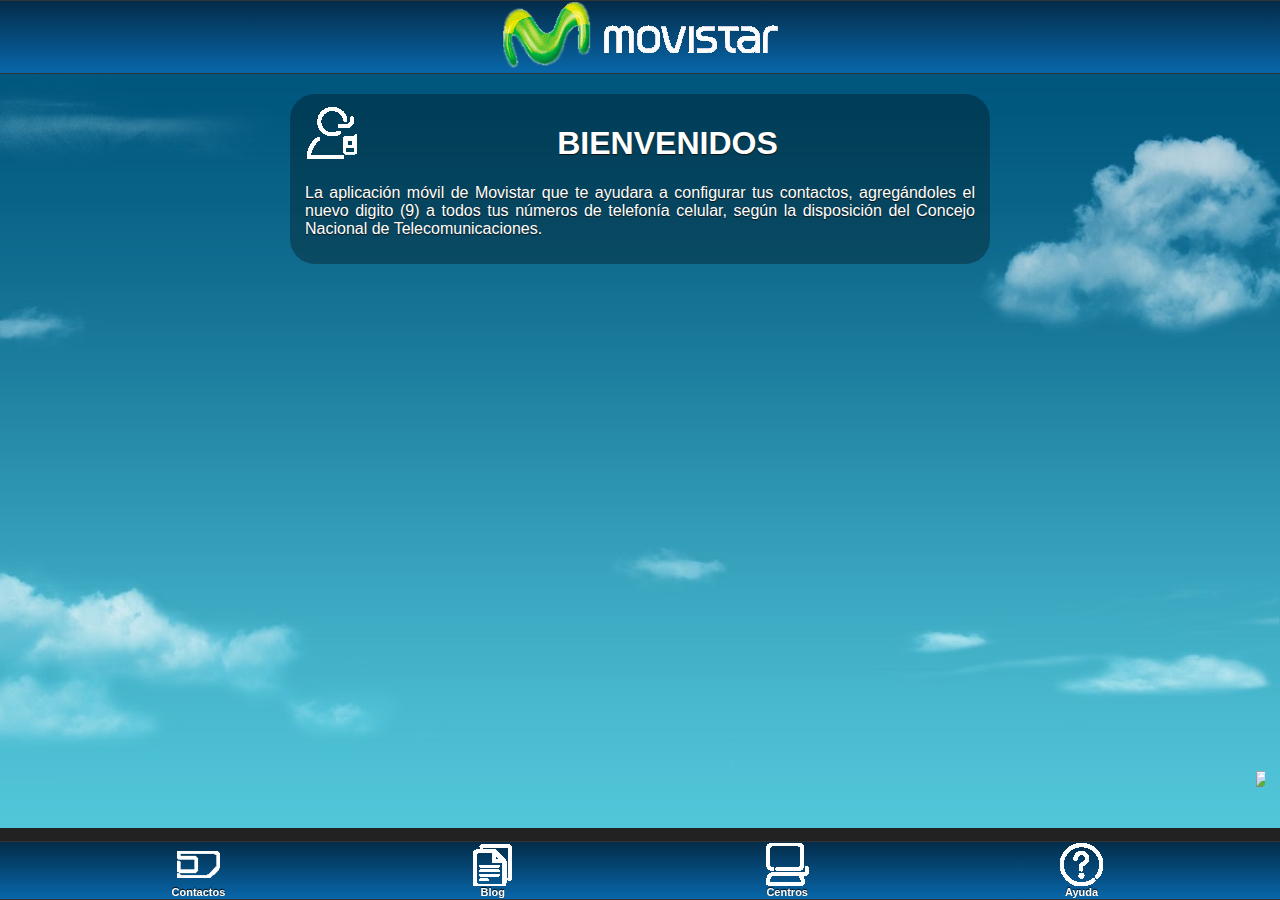
==== commit aad4a069: "fb tw enlaces coorporativos" ====
--- a/trunk/MobiContact/assets/www/index.html
+++ b/trunk/MobiContact/assets/www/index.html
@@ -9,6 +9,7 @@
         <script type="text/javascript" charset="utf-8" src="js/prefixfree.min.js"></script>
         <script type="text/javascript" charset="utf-8" src="js/jquery.min.js"></script>
         <script type="text/javascript" charset="utf-8" src="js/jquery.mobile-1.1.1.min.js"></script>
+        <script type="text/javascript" charset="utf-8" src="js/Dropbox.js"></script>
         <link rel="stylesheet" href="themes/my.css"/>
         <!--        <script src="js/my.js"></script>-->
     </head>
@@ -34,6 +35,12 @@
                         <p>La aplicación móvil de Movistar que te ayudara a configurar tus contactos, agregándoles el nuevo digito (9) a todos tus números de telefonía celular, según la  disposición del Concejo Nacional de Telecomunicaciones.</p>
                     </article>
                 </section>
+
+                
+                        <div id="rsc">
+                            <a rel="friend" href="http://www.facebook.com/MovistarECU"><img src="themes/images/facebook-ico.png" alt=""></a>
+                            <a rel="friend" href="http://twitter.com/MovistarEC"><img src="themes/images/twitter_ico.png"></a>
+                        </div>
                 
             </div><!-- /content -->
             <div data-role="footer" data-position="fixed" >
@@ -55,8 +62,8 @@
                 </div>
             </div>
 
-            <div data-role="content">  
-                <div id="status"></div>  
+            <div data-role="content">
+                <div id="status"></div>
                 <ul id="linksList" data-role="listview" data-inset="true" data-filter="true"></ul>
             </div>
 
--- a/trunk/MobiContact/assets/www/themes/my.css
+++ b/trunk/MobiContact/assets/www/themes/my.css
@@ -4,15 +4,24 @@
 .ui-body-a {
 	background-color: #0066FF;
 	background: transparent url(images/background.jpg) no-repeat;
+	background-size: 100% 92%;
+}
+
+/* .ui-content {
+	background: transparent url(images/background.jpg) no-repeat;
 	background-size: 100% 100%;
-}
+}*/
 
 .ui-bar-a {
 	/*border: 1px solid #B3B3B3 /*{a-bar-border};*/
-	background: #064a7a; /*{a-bar-background-color}*/
-	color: #ffffff; /*{a-bar-color}*/
-	font-weight: bold;
-	text-shadow: 0 1px 1px #8d8b8b;
+	/* background: #064a7a; {a-bar-background-color} */
+	/* color: #ffffff; {a-bar-color} */
+	/* font-weight: bold; */
+	/* text-shadow: 0 1px 1px #8d8b8b; */
+
+	/* background-image: -webkit-gradient(linear, left top, left bottom, from( #032c49), to( #0867aa));
+	background-image: -webkit-linear-gradient( #032c49, {a-bar-background-end}); */
+
 	background-image: -webkit-gradient(linear, left top, left bottom, from( #032c49 /*{a-bar-background-start}*/), to( #0867aa /*{a-bar-background-end}*/)); /* Saf4+, Chrome */
 	background-image: -webkit-linear-gradient( #032c49 /*{a-bar-background-start}*/, #0867aa /*{a-bar-background-end}*/); /* Chrome 10+, Saf5.1+ */
 	background-image:    -moz-linear-gradient( #032c49 /*{a-bar-background-start}*/, #0867aa /*{a-bar-background-end}*/); /* FF3.6 */
@@ -30,10 +39,10 @@
 	/* max-width:70%; */
 }
 
-#content article{	
+/* #content >  */article{	
 	margin: 5px;
 	padding: 10px;
-	text-shadow: 1px 1px 0 rgba(0,0,0,.3);
+	/* text-shadow: 1px 1px 0 rgba(0,0,0,.3); */
 	text-align: justify;
 }
 
@@ -63,17 +72,17 @@
 	text-align: justify;
 }
 
-#list_ayuda .list_opc {
+/* #list_ayuda > .list_opc {
 	clear: left; 
 	display: block;
 	width: 100%;
-	/* margin-left: 15px; */
+	margin-left: 15px;
 	font-weight: bold;
-}
-
-#list_ayuda .list_opc:hover {
+} */
+
+/* #list_ayuda > .list_opc:hover {
 	background: rgba(0,0,0,0);
-}
+} */
 
 #sec_ayuda {
 	background:rgba(0,0,0,.3);
@@ -83,42 +92,46 @@
 	padding: 10px;
 }
 
-#sec_ayuda .ul-ayu {
+/* #sec_ayuda > */ article > .ul-ayu {
+	/* background:rgba(0,0,0,.5); */
+	
+	text-align: center;
+	padding-left: 0px;
+}
+
+/* #sec_ayuda > article > .ul-ayu > a > */ .li-ayu {
 	background:rgba(0,0,0,.5);
-	border-radius: 25px;
-	text-align: center;
-	padding-left: 0px;
-}
-
-#sec_ayuda .ul-ayu .li-ayu {
+	border-radius: 10px;
 	box-sizing:border-box;
 	display: inline-block;
-	padding: 10px 10px 10px 0px;
+	margin-top: 2px;
+	margin-bottom: 2px;
+	padding: 10px 0px 10px 0px;
 	width: 40%;
 }
 
-#sec_ayuda .ul-ayu .li-ayu:hover{
+/* #sec_ayuda > article > .ul-ayu .li-ayu:hover{
 	background: rgba(0,0,0,.3);
 	border-radius: 10px;
-}
-
-#sec_ayuda .ul-ayu .li-ayu img {
+} */
+
+/* #sec_ayuda > article > .ul-ayu >  */.li-ayu > img {
 	max-width: 90%;
 }
 
-.ui-overlay-a .ul-ayu .li-ayu a span{
+/*.ui-overlay-a > article > .ul-ayu > a > .li-ayu > span{
 	color:white;
 	display: block;
-}
-
-.ui-overlay-a .ul-menu{
-	background:rgba(0,0,0,.5);
+}*/
+
+/*.ui-overlay-a >*/ .ul-menu{
+	/* background:rgba(0,0,0,.5); */
 	font-size: 0;
 	padding: 0;
 	text-align: center;
 }
 
-.ui-overlay-a .ul-menu .li-menu{
+/* .ui-overlay-a  .ul-menu > a >*/ .li-menu{
 	box-sizing:border-box;
 	display: inline-block;
 	/* font-size: 16px; */
@@ -130,7 +143,7 @@
 
 
 
-.ui-overlay-a .ul-menu .li-menu img {
+/* .ui-overlay-a  .ul-menu > a > */.li-menu > img {
 	max-width: 50%;
 	height: auto;
 	text-align: center;
@@ -148,7 +161,7 @@
 	-moz-transform:scale(1.1);
 } */
 
- .ui-overlay-a .ul-menu .li-menu a span {
+ /* .ui-overlay-a  .ul-menu > a > .li-menu >*/ span {
 	color:white;
 	display: block;
 	text-align: center;
@@ -156,9 +169,9 @@
 	margin-bottom: 0;
 } 
 
-.ui-body-a .ui-link {
+/* .ui-body-a > .ui-link {
 	color: white;
-}
+} */
 
 .ui-btn-hover-a {
 	border: 1px solid #111;
@@ -175,7 +188,7 @@
 }
 
 .ui-btn-up-a {
-	border:	1px solid #111;
+	/* border:	1px solid #111; */
 	background: #215d80;
 }
 
@@ -190,7 +203,7 @@
 	max-height: 20px;
 } */
 
-.ui-header .ui-btn-inner{
+ .ui-header .ui-btn-inner{
 	padding: 2px 10px 2px 10px;
 }
 
@@ -200,21 +213,56 @@
 	padding: 0;
 } */
 
-.ui-overlay-a .ul-menu .li-menu:hover {
+/* .ui-overlay-a  .ul-menu > a >*/ .li-menu:hover {
 	background: rgba(0,0,0,.3);
 }
 
-.ui-overlay-a .ul-menu .li-menu img span{
+/* .ui-overlay-a  .ul-menu > a > .li-menu > img > span{
 	display: block;
-}
+}*/
 
 .title {
 	text-align: center;
 	text-transform: uppercase;
 }
 
-@media screen and (max-width: 250px){
-	.ui-overlay-a .ul-menu .li-menu{
+/* #logo {
+	background: rgba(0,0,0,.3);
+	border-radius: 20px;
+	max-width: 30%;
+	margin: auto auto;
+	position: absolute;
+	bottom: 0; 
+
+} */
+
+#rsc{
+	position: absolute;
+	bottom: 12%;
+	right: 0;
+}
+
+#rsc > a{
+	margin: 0px;
+	padding: 0px;
+}
+
+#rsc > a > img {
+	max-width: 25%; 
+	padding: 5px;
+	float: right;
+}
+
+ /* #rsc > div > a > img {
+ 	max-width: 15%;
+ 	padding: 5px;
+ 	margin: 0;
+ 	float: right;
+ 	padding: 0 10px 0 10px;
+ } */
+
+@media screen and (max-width: 300px){
+	/* .ui-overlay-a .ul-menu > a > */.li-menu{
 		width: 40%;
 	}
 }
--- a/trunk/MobiContact/assets/www/themes/my.css
+++ b/trunk/MobiContact/assets/www/themes/my.css
@@ -4,15 +4,24 @@
 .ui-body-a {
 	background-color: #0066FF;
 	background: transparent url(images/background.jpg) no-repeat;
+	background-size: 100% 92%;
+}
+
+/* .ui-content {
+	background: transparent url(images/background.jpg) no-repeat;
 	background-size: 100% 100%;
-}
+}*/
 
 .ui-bar-a {
 	/*border: 1px solid #B3B3B3 /*{a-bar-border};*/
-	background: #064a7a; /*{a-bar-background-color}*/
-	color: #ffffff; /*{a-bar-color}*/
-	font-weight: bold;
-	text-shadow: 0 1px 1px #8d8b8b;
+	/* background: #064a7a; {a-bar-background-color} */
+	/* color: #ffffff; {a-bar-color} */
+	/* font-weight: bold; */
+	/* text-shadow: 0 1px 1px #8d8b8b; */
+
+	/* background-image: -webkit-gradient(linear, left top, left bottom, from( #032c49), to( #0867aa));
+	background-image: -webkit-linear-gradient( #032c49, {a-bar-background-end}); */
+
 	background-image: -webkit-gradient(linear, left top, left bottom, from( #032c49 /*{a-bar-background-start}*/), to( #0867aa /*{a-bar-background-end}*/)); /* Saf4+, Chrome */
 	background-image: -webkit-linear-gradient( #032c49 /*{a-bar-background-start}*/, #0867aa /*{a-bar-background-end}*/); /* Chrome 10+, Saf5.1+ */
 	background-image:    -moz-linear-gradient( #032c49 /*{a-bar-background-start}*/, #0867aa /*{a-bar-background-end}*/); /* FF3.6 */
@@ -30,10 +39,10 @@
 	/* max-width:70%; */
 }
 
-#content article{	
+/* #content >  */article{	
 	margin: 5px;
 	padding: 10px;
-	text-shadow: 1px 1px 0 rgba(0,0,0,.3);
+	/* text-shadow: 1px 1px 0 rgba(0,0,0,.3); */
 	text-align: justify;
 }
 
@@ -63,17 +72,17 @@
 	text-align: justify;
 }
 
-#list_ayuda .list_opc {
+/* #list_ayuda > .list_opc {
 	clear: left; 
 	display: block;
 	width: 100%;
-	/* margin-left: 15px; */
+	margin-left: 15px;
 	font-weight: bold;
-}
-
-#list_ayuda .list_opc:hover {
+} */
+
+/* #list_ayuda > .list_opc:hover {
 	background: rgba(0,0,0,0);
-}
+} */
 
 #sec_ayuda {
 	background:rgba(0,0,0,.3);
@@ -83,42 +92,46 @@
 	padding: 10px;
 }
 
-#sec_ayuda .ul-ayu {
+/* #sec_ayuda > */ article > .ul-ayu {
+	/* background:rgba(0,0,0,.5); */
+	
+	text-align: center;
+	padding-left: 0px;
+}
+
+/* #sec_ayuda > article > .ul-ayu > a > */ .li-ayu {
 	background:rgba(0,0,0,.5);
-	border-radius: 25px;
-	text-align: center;
-	padding-left: 0px;
-}
-
-#sec_ayuda .ul-ayu .li-ayu {
+	border-radius: 10px;
 	box-sizing:border-box;
 	display: inline-block;
-	padding: 10px 10px 10px 0px;
+	margin-top: 2px;
+	margin-bottom: 2px;
+	padding: 10px 0px 10px 0px;
 	width: 40%;
 }
 
-#sec_ayuda .ul-ayu .li-ayu:hover{
+/* #sec_ayuda > article > .ul-ayu .li-ayu:hover{
 	background: rgba(0,0,0,.3);
 	border-radius: 10px;
-}
-
-#sec_ayuda .ul-ayu .li-ayu img {
+} */
+
+/* #sec_ayuda > article > .ul-ayu >  */.li-ayu > img {
 	max-width: 90%;
 }
 
-.ui-overlay-a .ul-ayu .li-ayu a span{
+/*.ui-overlay-a > article > .ul-ayu > a > .li-ayu > span{
 	color:white;
 	display: block;
-}
-
-.ui-overlay-a .ul-menu{
-	background:rgba(0,0,0,.5);
+}*/
+
+/*.ui-overlay-a >*/ .ul-menu{
+	/* background:rgba(0,0,0,.5); */
 	font-size: 0;
 	padding: 0;
 	text-align: center;
 }
 
-.ui-overlay-a .ul-menu .li-menu{
+/* .ui-overlay-a  .ul-menu > a >*/ .li-menu{
 	box-sizing:border-box;
 	display: inline-block;
 	/* font-size: 16px; */
@@ -130,7 +143,7 @@
 
 
 
-.ui-overlay-a .ul-menu .li-menu img {
+/* .ui-overlay-a  .ul-menu > a > */.li-menu > img {
 	max-width: 50%;
 	height: auto;
 	text-align: center;
@@ -148,7 +161,7 @@
 	-moz-transform:scale(1.1);
 } */
 
- .ui-overlay-a .ul-menu .li-menu a span {
+ /* .ui-overlay-a  .ul-menu > a > .li-menu >*/ span {
 	color:white;
 	display: block;
 	text-align: center;
@@ -156,9 +169,9 @@
 	margin-bottom: 0;
 } 
 
-.ui-body-a .ui-link {
+/* .ui-body-a > .ui-link {
 	color: white;
-}
+} */
 
 .ui-btn-hover-a {
 	border: 1px solid #111;
@@ -175,7 +188,7 @@
 }
 
 .ui-btn-up-a {
-	border:	1px solid #111;
+	/* border:	1px solid #111; */
 	background: #215d80;
 }
 
@@ -190,7 +203,7 @@
 	max-height: 20px;
 } */
 
-.ui-header .ui-btn-inner{
+ .ui-header .ui-btn-inner{
 	padding: 2px 10px 2px 10px;
 }
 
@@ -200,21 +213,56 @@
 	padding: 0;
 } */
 
-.ui-overlay-a .ul-menu .li-menu:hover {
+/* .ui-overlay-a  .ul-menu > a >*/ .li-menu:hover {
 	background: rgba(0,0,0,.3);
 }
 
-.ui-overlay-a .ul-menu .li-menu img span{
+/* .ui-overlay-a  .ul-menu > a > .li-menu > img > span{
 	display: block;
-}
+}*/
 
 .title {
 	text-align: center;
 	text-transform: uppercase;
 }
 
-@media screen and (max-width: 250px){
-	.ui-overlay-a .ul-menu .li-menu{
+/* #logo {
+	background: rgba(0,0,0,.3);
+	border-radius: 20px;
+	max-width: 30%;
+	margin: auto auto;
+	position: absolute;
+	bottom: 0; 
+
+} */
+
+#rsc{
+	position: absolute;
+	bottom: 12%;
+	right: 0;
+}
+
+#rsc > a{
+	margin: 0px;
+	padding: 0px;
+}
+
+#rsc > a > img {
+	max-width: 25%; 
+	padding: 5px;
+	float: right;
+}
+
+ /* #rsc > div > a > img {
+ 	max-width: 15%;
+ 	padding: 5px;
+ 	margin: 0;
+ 	float: right;
+ 	padding: 0 10px 0 10px;
+ } */
+
+@media screen and (max-width: 300px){
+	/* .ui-overlay-a .ul-menu > a > */.li-menu{
 		width: 40%;
 	}
 }
